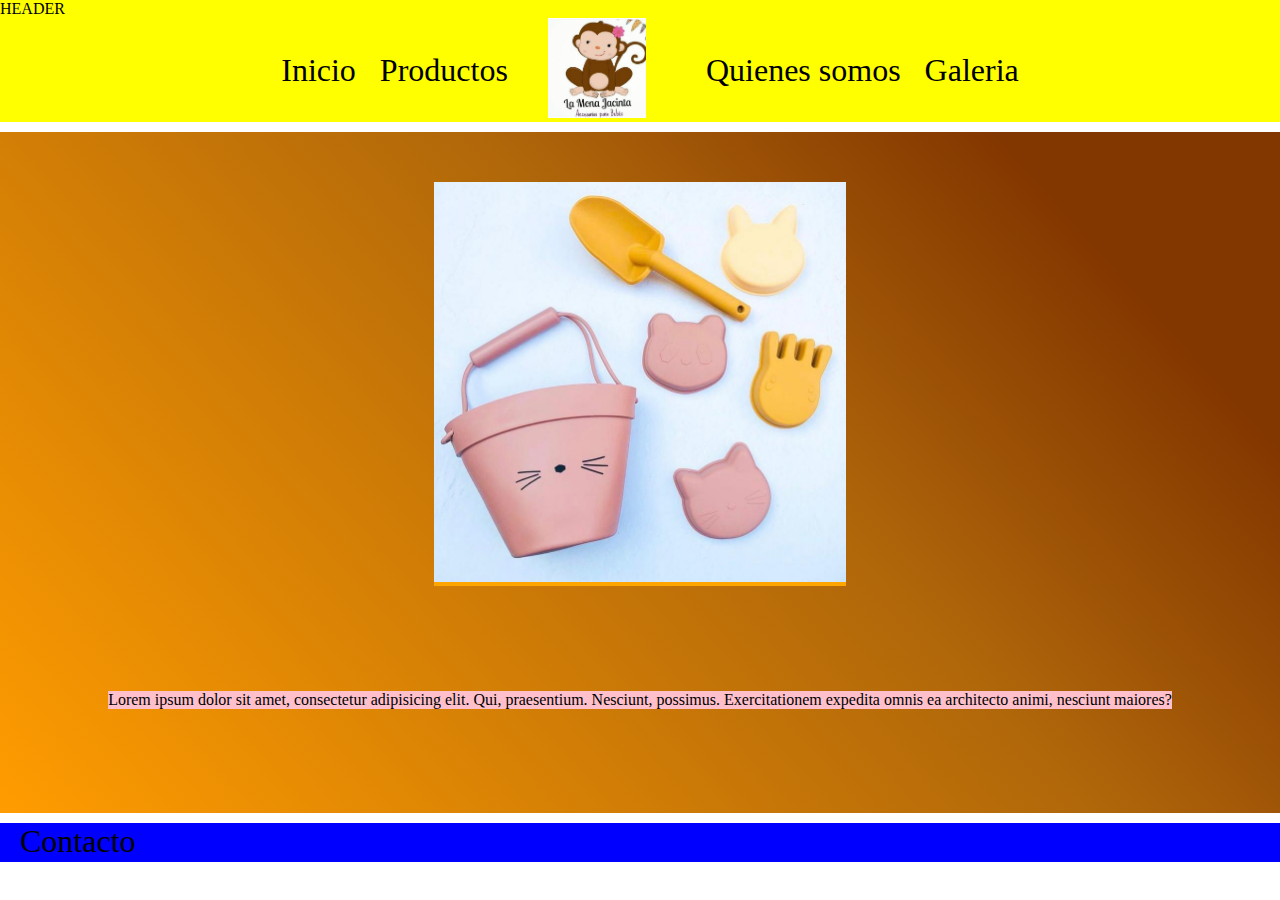
==== index.html @ 0c7ec922 "Creación de inicio con Grid y diseño responsivo" ====
<!DOCTYPE html>
<html lang="en">
<head>
    <meta charset="UTF-8">
    <meta http-equiv="X-UA-Compatible" content="IE=edge">
    <meta name="viewport" content="width=device-width, initial-scale=1.0">
    <link rel="stylesheet" href="./css/style.css">
    <title>Games</title>
</head>
<body id="grilla">

    <header>HEADER
        <nav>
            <div id="botoneraUno">
                <a href="./index.html">Inicio</a>
                <a href="./pages/productos.html">Productos</a>
            </div>
            <div id="logo"><img src="./assets/images/logo.jpeg" alt="Logo Jacinta Mona" height="100px"></div>
            <div id="botoneraDos">
                <a href="./pages/quienes-somos.html">Quienes somos</a>
                <a href="./pages/galeria.html">Galeria</a>
            </div>


            <!-- <section>
                <ul>
                    
                    <ul>
                        
                        <li>
                            <a href="./pages/productos.html">Productos</a>
                        </li>
                        
                        <li>
                            <a href="./pages/quienes-somos.html">Quienes somos</a>
                        </li>
    
                        <li>
                            <a href="./pages/galeria.html">Galeria</a>
                        </li>
                    </ul>
                </ul>
            </section> -->
        </nav>

    </header>
    <main>
        <section id="carrusel">
            <img src="./assets/images/carrusel_1.jpeg" alt="Imagen de juguestes de bebe">
        </section>
        <section id="info">Lorem ipsum dolor sit amet, consectetur adipisicing elit. Qui, praesentium. Nesciunt, possimus. Exercitationem expedita omnis ea architecto animi, nesciunt maiores?</section>
    </main>

    <footer>
        <a href="./pages/contact.html">Contacto</a>
    </footer>

</body>
</html>
---- css/style.css ----
@font-face {
    font-family:"sunday";
    src: url(../assets/fonts/SUNDAY.ttf);
}
/*
Colores de la pagina
.color1 { #d40b2d };
.color2 { #dc849c };
.color3 { #1c448b };
.color4 { #546cac };
.color5 { #a8b7d0 };
 */

*{
    margin: 0;
    padding: 0;
    box-sizing: border-box;
}

#grilla {
    width: 100vw;
    height: 100vh;
    background-color: white;
    display: grid;
    grid-template-rows: .5fr 2fr .5fr;
    grid-template-columns: .5fr 2fr .5fr;
    grid-template-areas:"header header header"
                        "main main main"
                        "footer footer footer";
    grid-column-gap: 10px;
    grid-row-gap: 10px;
}

header {
    background-color: yellow;
    grid-area: header;
}

header nav {
    display:flex;
    flex-wrap: wrap;
    justify-content: center;
    align-items: center;

   
}

#logo {
    margin-left: 40px;
    margin-right: 40px;
    
}

a {
    text-decoration: none;
    color: black;
    font-size: 2em;
    margin-left: 20px;
}

main {
    background-image: linear-gradient(228deg, rgba(131,55,0,1) 15%, rgba(176,103,10,1) 42%, rgba(255,156,0,1) 100%);

    /* background-image: radial-gradient(circle, rgba(131,55,0,1) 15%, rgba(176,103,10,1) 42%, rgba(255,156,0,1) 100%); */

    grid-area: main;
    display: grid;
    grid-template-rows: 1fr .5fr;
    grid-template-columns: 1fr;
    grid-template-areas:"carusel"
                        "info";
    justify-items: center;
    align-items: center;
    
}

#carrusel{
    background-color: orange;
    grid-area: "carrusel";
    margin-top: 50px;
}

#carrusel img:hover{
    height: 450px;
    transition: 1s linear;
}


#carrusel img{
    height: 400px;
    transition: 1s linear;
}


#info{
    background-color: pink;
    grid-area: "info";
    
}

footer {
    background-color: blue;
    /* grid-area: 4/1/4/4; */
    grid-area: footer;
}

@media only screen and (max-width: 1200px) {

}

@media only screen and (max-width: 768px) {
    
}

@media only screen and (max-width: 425px) {
    
    
    header nav {
        display:grid;
        grid-template-columns: 1fr 1fr;
        grid-template-rows: 1fr 1fr;
        grid-template-areas:"logo logo"
                            "btn1 btn2" ;
        justify-items: center;
    }

    #botoneraUno {
        grid-area: btn1;
    }
    
    #botoneraDos {
        grid-area: btn2;
    }

    #logo {
        grid-area: logo;
        
    }
    a {
        font-size: 1em;
    }

    #carrusel img{
        height: 200px;
    }
}
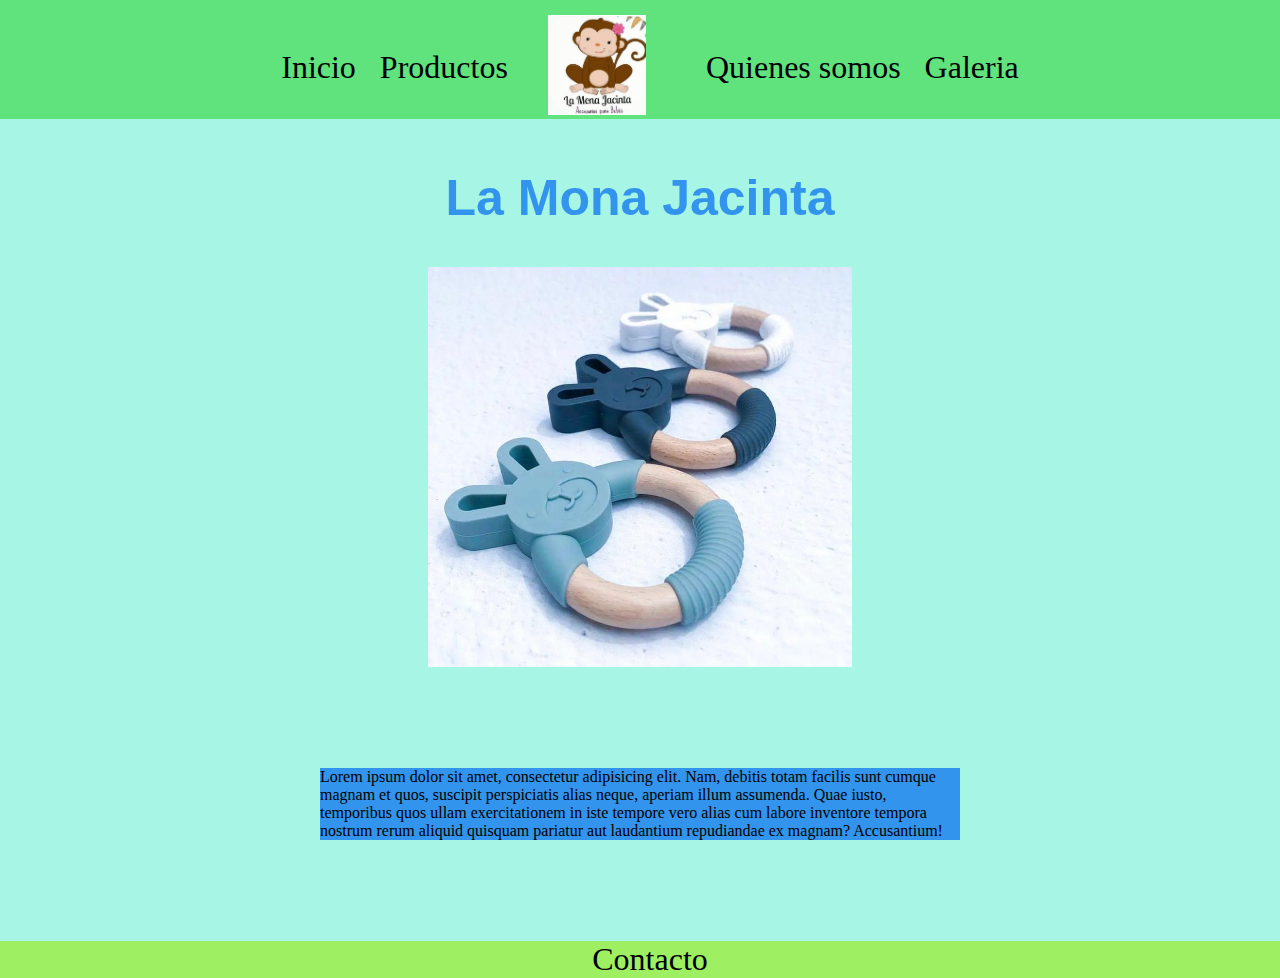
==== commit 314f8f7a: "Se agregan animaciones y diseño a la web" ====
--- a/index.html
+++ b/index.html
@@ -4,56 +4,41 @@
     <meta charset="UTF-8">
     <meta http-equiv="X-UA-Compatible" content="IE=edge">
     <meta name="viewport" content="width=device-width, initial-scale=1.0">
+    <link rel="stylesheet" href="https://cdnjs.cloudflare.com/ajax/libs/animate.css/4.1.1/animate.min.css"/>
+    <link href="https://unpkg.com/aos@2.3.1/dist/aos.css" rel="stylesheet">
     <link rel="stylesheet" href="./css/style.css">
-    <title>Games</title>
+    <title>La Mona Jacinta</title>
 </head>
 <body id="grilla">
 
-    <header>HEADER
+    <header>
         <nav>
             <div id="botoneraUno">
                 <a href="./index.html">Inicio</a>
                 <a href="./pages/productos.html">Productos</a>
             </div>
-            <div id="logo"><img src="./assets/images/logo.jpeg" alt="Logo Jacinta Mona" height="100px"></div>
+            <div class="animate__animated animate__bounceInDown" id="logo"><img src="./assets/images/logo.jpeg" alt="Logo Jacinta Mona" height="100px"></div>
             <div id="botoneraDos">
                 <a href="./pages/quienes-somos.html">Quienes somos</a>
                 <a href="./pages/galeria.html">Galeria</a>
             </div>
-
-
-            <!-- <section>
-                <ul>
-                    
-                    <ul>
-                        
-                        <li>
-                            <a href="./pages/productos.html">Productos</a>
-                        </li>
-                        
-                        <li>
-                            <a href="./pages/quienes-somos.html">Quienes somos</a>
-                        </li>
-    
-                        <li>
-                            <a href="./pages/galeria.html">Galeria</a>
-                        </li>
-                    </ul>
-                </ul>
-            </section> -->
         </nav>
 
     </header>
     <main>
         <section id="carrusel">
-            <img src="./assets/images/carrusel_1.jpeg" alt="Imagen de juguestes de bebe">
+            <h1>La Mona Jacinta</h1>
+            <img src="./assets/images/carrusel_2.jpeg" alt="Imagen de juguestes de bebe" >
         </section>
-        <section id="info">Lorem ipsum dolor sit amet, consectetur adipisicing elit. Qui, praesentium. Nesciunt, possimus. Exercitationem expedita omnis ea architecto animi, nesciunt maiores?</section>
+        <section id="info">Lorem ipsum dolor sit amet, consectetur adipisicing elit. Nam, debitis totam facilis sunt cumque magnam et quos, suscipit perspiciatis alias neque, aperiam illum assumenda. Quae iusto, temporibus quos ullam exercitationem in iste tempore vero alias cum labore inventore tempora nostrum rerum aliquid quisquam pariatur aut laudantium repudiandae ex magnam? Accusantium!</section>
     </main>
 
     <footer>
         <a href="./pages/contact.html">Contacto</a>
     </footer>
-
+    <script src="https://unpkg.com/aos@2.3.1/dist/aos.js"></script>
+    <script>
+        AOS.init();
+    </script>
 </body>
 </html>--- a/css/style.css
+++ b/css/style.css
@@ -20,7 +20,11 @@
 #grilla {
     width: 100vw;
     height: 100vh;
-    background-color: white;
+    background-image: url(https://www.protectia.com.ar/wp-content/uploads/2018/06/bebe-durmiendo-con-osito.jpg); 
+    background-size: cover ;
+    background-position: center;
+    background-repeat: no-repeat;
+
     display: grid;
     grid-template-rows: .5fr 2fr .5fr;
     grid-template-columns: .5fr 2fr .5fr;
@@ -28,11 +32,11 @@
                         "main main main"
                         "footer footer footer";
     grid-column-gap: 10px;
-    grid-row-gap: 10px;
+
 }
 
 header {
-    background-color: yellow;
+    background-color: #52e071eb;
     grid-area: header;
 }
 
@@ -41,6 +45,7 @@
     flex-wrap: wrap;
     justify-content: center;
     align-items: center;
+    margin-top: 15px;
 
    
 }
@@ -59,9 +64,9 @@
 }
 
 main {
-    background-image: linear-gradient(228deg, rgba(131,55,0,1) 15%, rgba(176,103,10,1) 42%, rgba(255,156,0,1) 100%);
-
-    /* background-image: radial-gradient(circle, rgba(131,55,0,1) 15%, rgba(176,103,10,1) 42%, rgba(255,156,0,1) 100%); */
+    
+    
+    background-color: #4cedca7d;
 
     grid-area: main;
     display: grid;
@@ -75,9 +80,18 @@
 }
 
 #carrusel{
-    background-color: orange;
     grid-area: "carrusel";
     margin-top: 50px;
+    display: grid;
+    justify-items: center;
+    align-items: center;
+}
+
+#carrusel h1{
+    font-size: 50px;
+    margin-bottom: 40px;
+    font-family: 'Roboto', sans-serif;
+    color: #2488ede3;
 }
 
 #carrusel img:hover{
@@ -93,14 +107,18 @@
 
 
 #info{
-    background-color: pink;
+    background-color: #2488ede3;
     grid-area: "info";
-    
+    display: flex;
+    margin-left: 25%;
+    margin-right: 25%;
 }
 
 footer {
-    background-color: blue;
-    /* grid-area: 4/1/4/4; */
+    background-color: #92ed4ce0;
+    display:flex;
+    justify-content: center;
+    align-items: center;
     grid-area: footer;
 }
 
